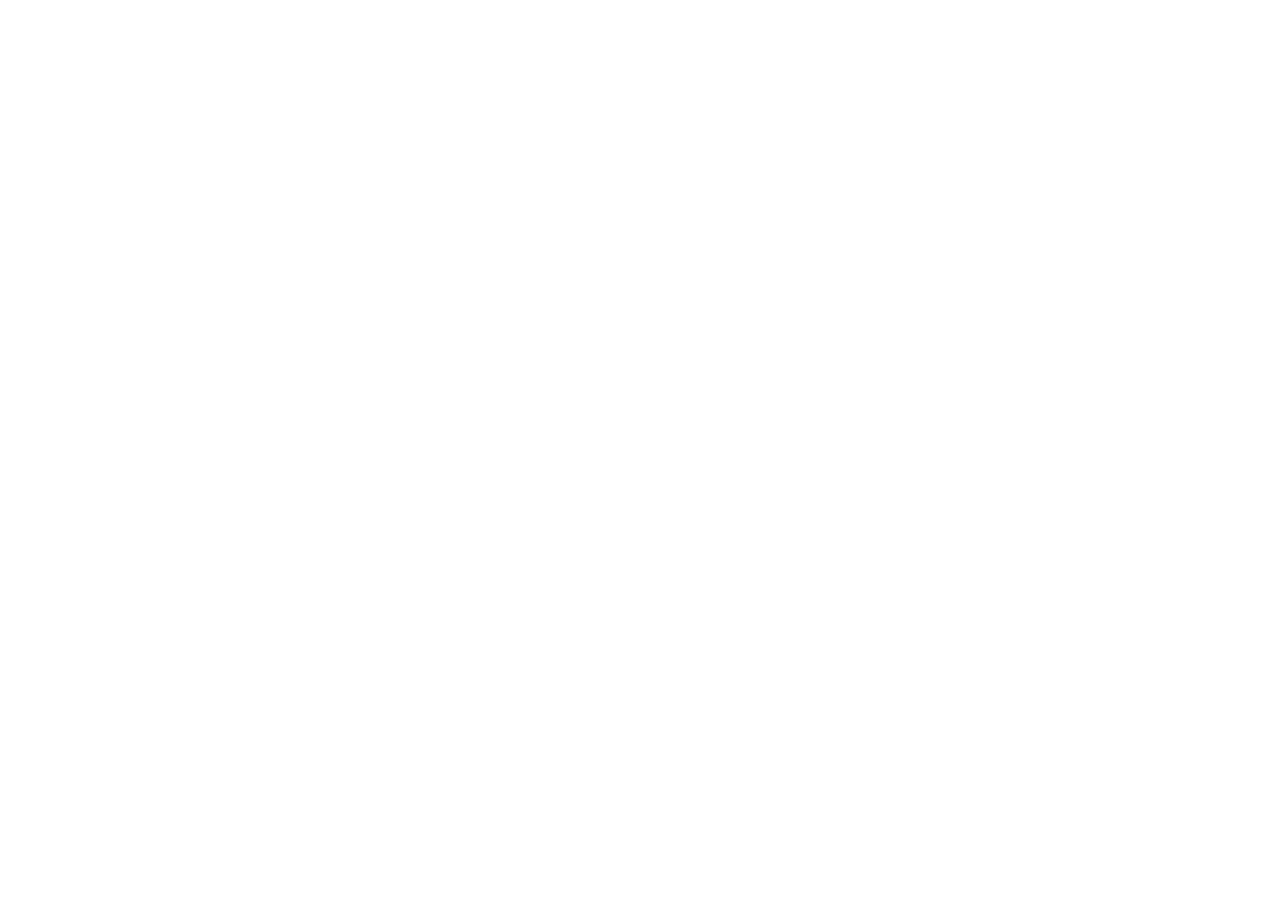
==== index.html @ a56fb2cc "Add files via upload" ====
<html>
    <head>
        <title>Clock
        </title>
    </head>
    <body>
        <div id="clock"></div>
        <script>
            setInterval(()=>{
                let date = new Date()
                let clock = document.getElementById('clock')
                clock.innerHTML = 
                date.getHours()+":"+date.getMinutes()+":"+date.getSeconds()
            },1000);
        </script>
    </body>
</html>
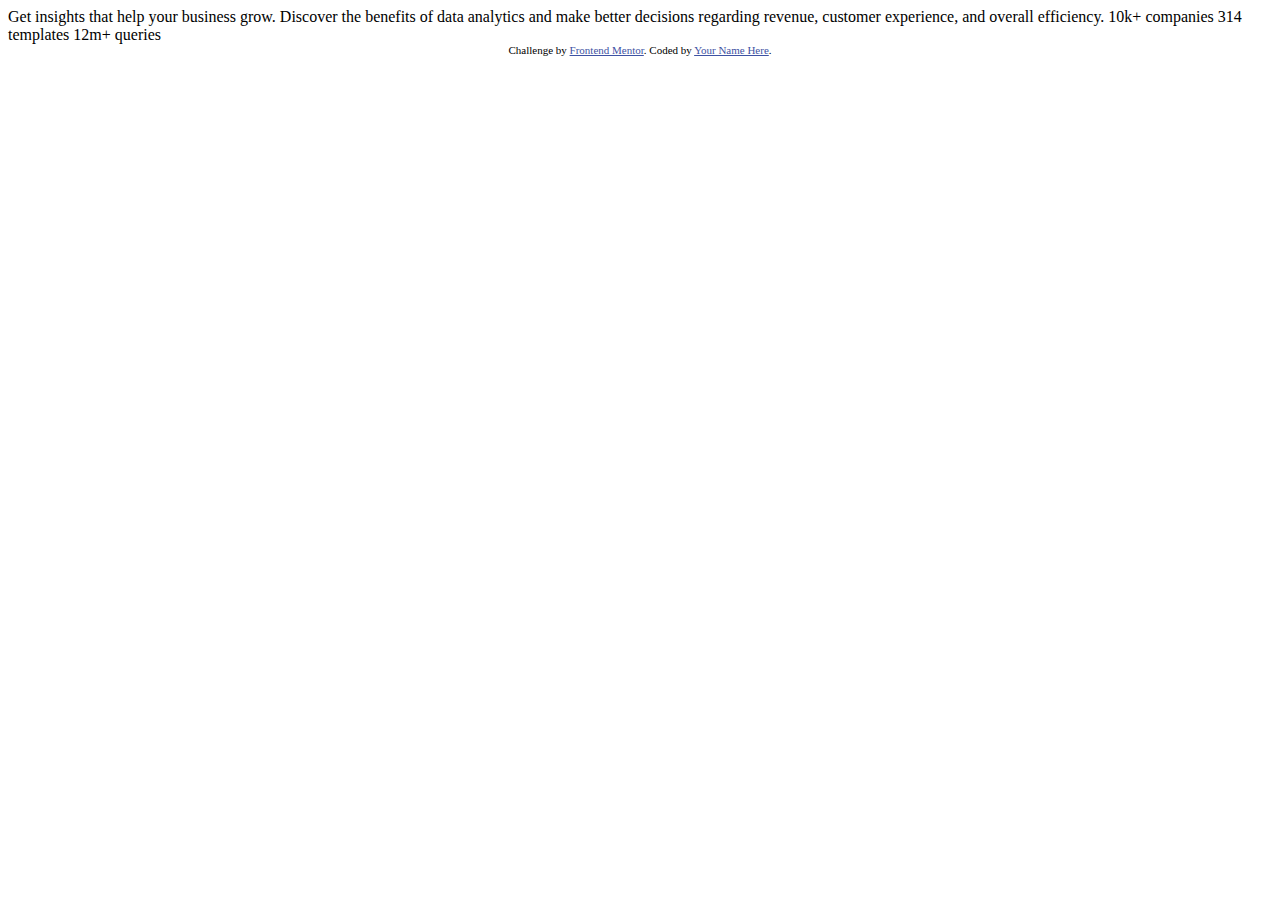
==== commit b4fc2658: "Add files via upload" ====
--- a/index.html
+++ b/index.html
@@ -1,17 +1,33 @@
-<html>
-    <head>
-        <title>Clock
-        </title>
-    </head>
-    <body>
-        <div id="clock"></div>
-        <script>
-            setInterval(()=>{
-                let date = new Date()
-                let clock = document.getElementById('clock')
-                clock.innerHTML = 
-                date.getHours()+":"+date.getMinutes()+":"+date.getSeconds()
-            },1000);
-        </script>
-    </body>
+<!DOCTYPE html>
+<html lang="en">
+<head>
+  <meta charset="UTF-8">
+  <meta name="viewport" content="width=device-width, initial-scale=1.0"> <!-- displays site properly based on user's device -->
+
+  <link rel="icon" type="image/png" sizes="32x32" href="./images/favicon-32x32.png">
+  
+  <title>Frontend Mentor | Stats preview card component</title>
+
+  <!-- Feel free to remove these styles or customise in your own stylesheet 👍 -->
+  <style>
+    .attribution { font-size: 11px; text-align: center; }
+    .attribution a { color: hsl(228, 45%, 44%); }
+  </style>
+</head>
+<body>
+
+  Get insights that help your business grow.
+
+  Discover the benefits of data analytics and make better decisions regarding revenue, customer 
+  experience, and overall efficiency.
+
+  10k+ companies
+  314 templates
+  12m+ queries
+
+  <div class="attribution">
+    Challenge by <a href="https://www.frontendmentor.io?ref=challenge" target="_blank">Frontend Mentor</a>. 
+    Coded by <a href="#">Your Name Here</a>.
+  </div>
+</body>
 </html>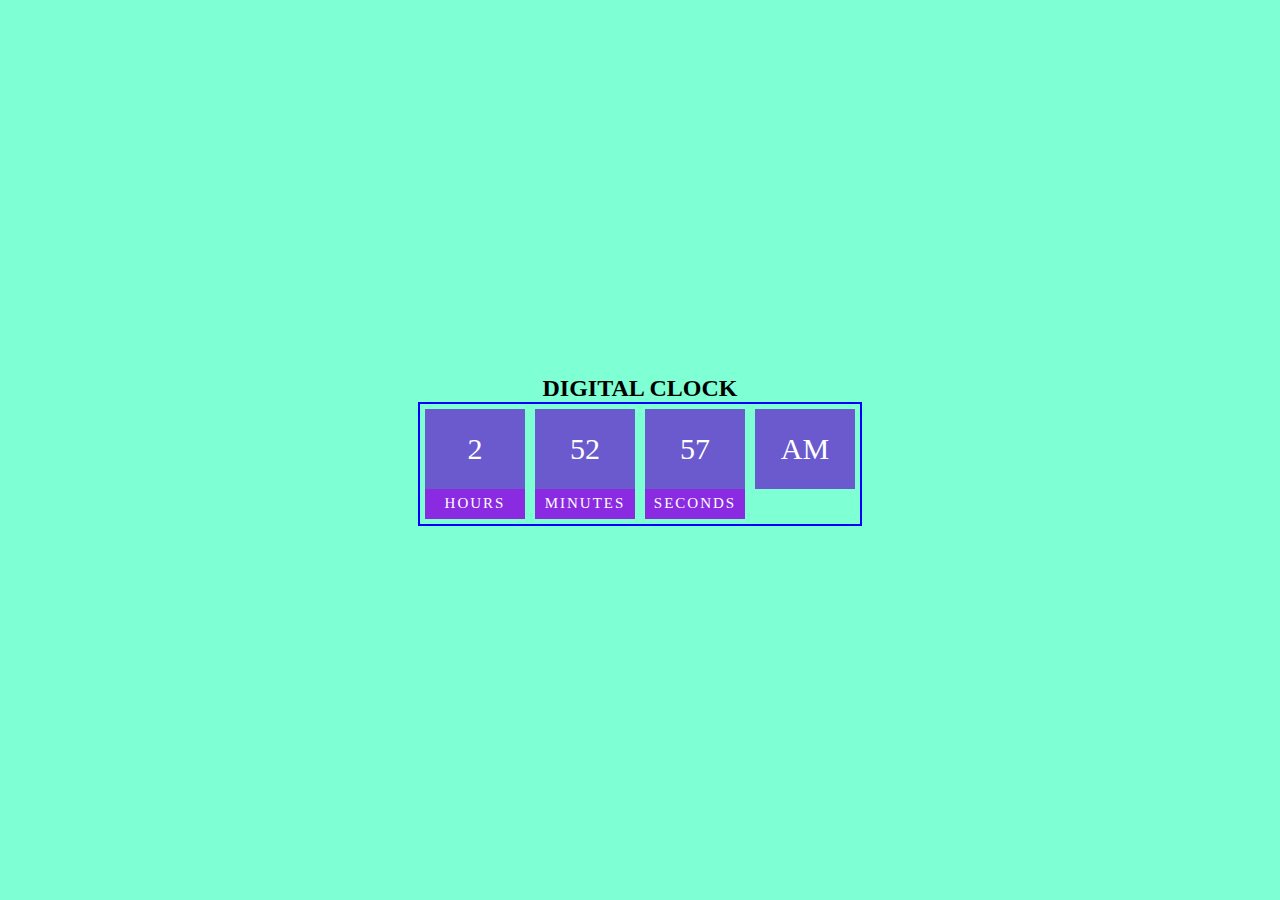
==== commit 6de6b055: "Add files via upload" ====
--- a/index.html
+++ b/index.html
@@ -1,33 +1,38 @@
-<!DOCTYPE html>
-<html lang="en">
-<head>
-  <meta charset="UTF-8">
-  <meta name="viewport" content="width=device-width, initial-scale=1.0"> <!-- displays site properly based on user's device -->
-
-  <link rel="icon" type="image/png" sizes="32x32" href="./images/favicon-32x32.png">
-  
-  <title>Frontend Mentor | Stats preview card component</title>
-
-  <!-- Feel free to remove these styles or customise in your own stylesheet 👍 -->
-  <style>
-    .attribution { font-size: 11px; text-align: center; }
-    .attribution a { color: hsl(228, 45%, 44%); }
-  </style>
-</head>
-<body>
-
-  Get insights that help your business grow.
-
-  Discover the benefits of data analytics and make better decisions regarding revenue, customer 
-  experience, and overall efficiency.
-
-  10k+ companies
-  314 templates
-  12m+ queries
-
-  <div class="attribution">
-    Challenge by <a href="https://www.frontendmentor.io?ref=challenge" target="_blank">Frontend Mentor</a>. 
-    Coded by <a href="#">Your Name Here</a>.
-  </div>
-</body>
+<!DOCTYPE html>
+<html lang="en">
+
+<head>
+    <meta charset="UTF-8">
+    <meta http-equiv="X-UA-Compatible" content="IE=edge">
+    <meta name="viewport" content="width=device-width, initial-scale=1.0">
+    <link rel="stylesheet" href="style.css">
+    <title>Clock</title>
+</head>
+
+<body>
+
+    <h2>DIGITAL CLOCK</h2>
+    <div class="clock">
+        <div class="box1">
+            <span id="hour">00</span>
+            <span class="text">Hours</span>
+        </div>
+        <div class="box1">
+            <span id="minute">00</span>
+            <span class="text">Minutes</span>
+        </div>
+        <div class="box1">
+            <span id="second">00</span>
+            <span class="text">Seconds</span>
+        </div>
+
+        <div>
+            <span id="ampm" >AM</span>
+        </div>
+        
+    </div>
+
+    <script src="script.js"></script>
+</body>
+
 </html>--- a/style.css
+++ b/style.css
@@ -0,0 +1,46 @@
+*{
+    margin: 0;
+    padding: 0;
+    
+}
+body{
+    background-color: aquamarine;
+    display: flex;
+    flex-direction: column;
+    justify-content: center;
+    align-items: center;
+    height: 100vh;
+}
+.clock{
+    border: 2px solid blue;
+    display: flex;
+    /* width: 90%; */
+    
+    
+}
+.clock div{
+    /* background-color: pink; */
+    margin: 5px;
+}
+.clock span{
+    justify-content: center;
+    align-items: center;
+    /* border: 2px solid yellow; */
+    height: 80px;
+    width: 100px;
+    display: flex;
+    background: slateblue;
+    color: white;
+    font-size: 30px;
+}
+/* .clock #ampm{
+    bottom: 0;
+    position: absolute;
+} */
+.clock .text{
+    height: 30px;
+    font-size: 15px;
+    text-transform: uppercase;
+    letter-spacing: 2px;
+    background-color: blueviolet;
+}